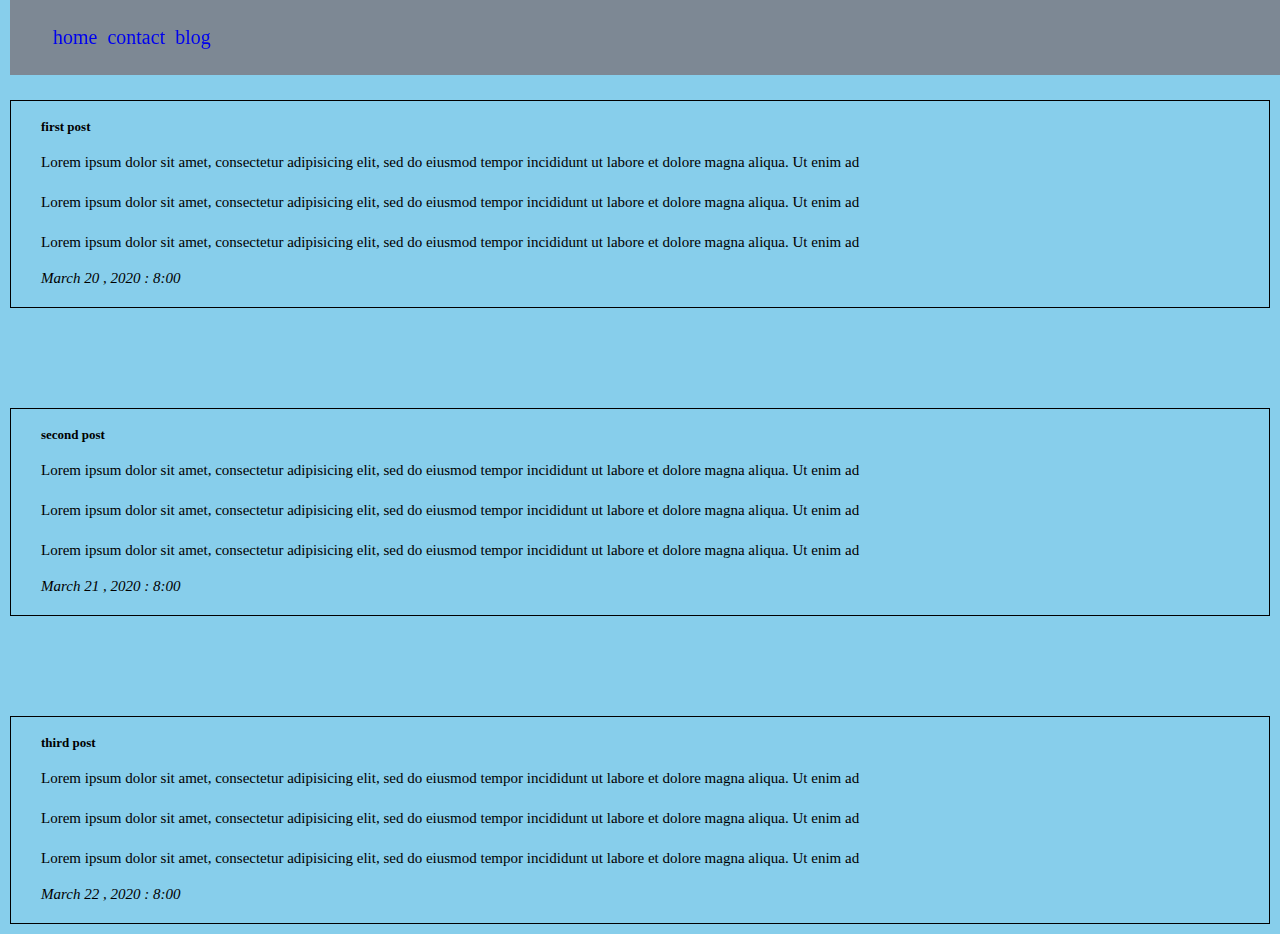
==== blog.html @ aa91e64b "commited" ====
<!DOCTYPE html>
<html>
<head>
	<meta charset="utf-8">
	<meta name="viewport" content="width=device-width">
	<title>zemichael blog</title>
	<link rel="stylesheet" type="text/css" href="css/style.css">
	
</head>
<body>
	<HEADER>
		<nav>
			<ul>
				<li> <a href="index.html">home</a></li>
				<li> <a href="contact.html">contact</a></li>
				<li> <a href="blog.html">blog</a></li>
			</ul>
		</nav>
	</HEADER>
	<div id="content">
	<section>
		
	<p class="title">first post</p>
	<article>
	<p>
		Lorem ipsum dolor sit amet, consectetur adipisicing elit, sed do eiusmod
		tempor incididunt ut labore et dolore magna aliqua. Ut enim ad 
	</p>
	<p>
		Lorem ipsum dolor sit amet, consectetur adipisicing elit, sed do eiusmod
		tempor incididunt ut labore et dolore magna aliqua. Ut enim ad 
	</p>
	<p>
		Lorem ipsum dolor sit amet, consectetur adipisicing elit, sed do eiusmod
		tempor incididunt ut labore et dolore magna aliqua. Ut enim ad 
	</p>



	</article>
	<p class="date">March 20 , 2020 : 8:00</p>


	</section>
	<section>
		
	<p class="title">second post</p>
	<article>
	<p>

		Lorem ipsum dolor sit amet, consectetur adipisicing elit, sed do eiusmod
		tempor incididunt ut labore et dolore magna aliqua. Ut enim ad 
	</p>
	<p>
		Lorem ipsum dolor sit amet, consectetur adipisicing elit, sed do eiusmod
		tempor incididunt ut labore et dolore magna aliqua. Ut enim ad 
	</p>
	<p>
		Lorem ipsum dolor sit amet, consectetur adipisicing elit, sed do eiusmod
		tempor incididunt ut labore et dolore magna aliqua. Ut enim ad 
	</p>



	</article>
	<p class="date">March 21 , 2020 : 8:00</p>


	</section>
	<section>
		
	<p class="title">third post</p>
	<article>
	<p>
		Lorem ipsum dolor sit amet, consectetur adipisicing elit, sed do eiusmod
		tempor incididunt ut labore et dolore magna aliqua. Ut enim ad 
	</p>
	<p>
		Lorem ipsum dolor sit amet, consectetur adipisicing elit, sed do eiusmod
		tempor incididunt ut labore et dolore magna aliqua. Ut enim ad 
	</p>
	<p>
		Lorem ipsum dolor sit amet, consectetur adipisicing elit, sed do eiusmod
		tempor incididunt ut labore et dolore magna aliqua. Ut enim ad 
	</p>



	</article>
	<p class="date">March 22 , 2020 : 8:00</p>


	</section>





	</div>




</body>
</html>
---- css/style.css ----
{
	padding: 0;
	margin: 0;
}

body{
	background-color:  skyblue;
	margin: 10px;
}
header{
	background-color: rgba(119,90,90,0.6);
	position: fixed;
	top: 0px;
	width: 100%;
}
section{
	margin-top:100px ; 
	border: solid 1px;
	padding: 5px 30px;
	font-family: cambria,cochin,georgia;
	
}
article{
	line-height: 25px;
	text-align: justify;
	font-size: 15px;
}
.title
{
	font-size: 13px;
	font-weight: bold;
}
.date
{
	text-transform: capitalize;
	font-style: italic;
	font-size: 15px;
}
nav > ul > li{
	display: inline-block;
	padding: 10px 3px;
	font-size: 20px;
}
nav > ul > li>a{
	text-decoration: none;
}
nav > ul > li:hover{

}

img{
	width: 400px;
	height: 400px;
	border-radius: 100%;
	float: left;
	margin-right: 10px;
}
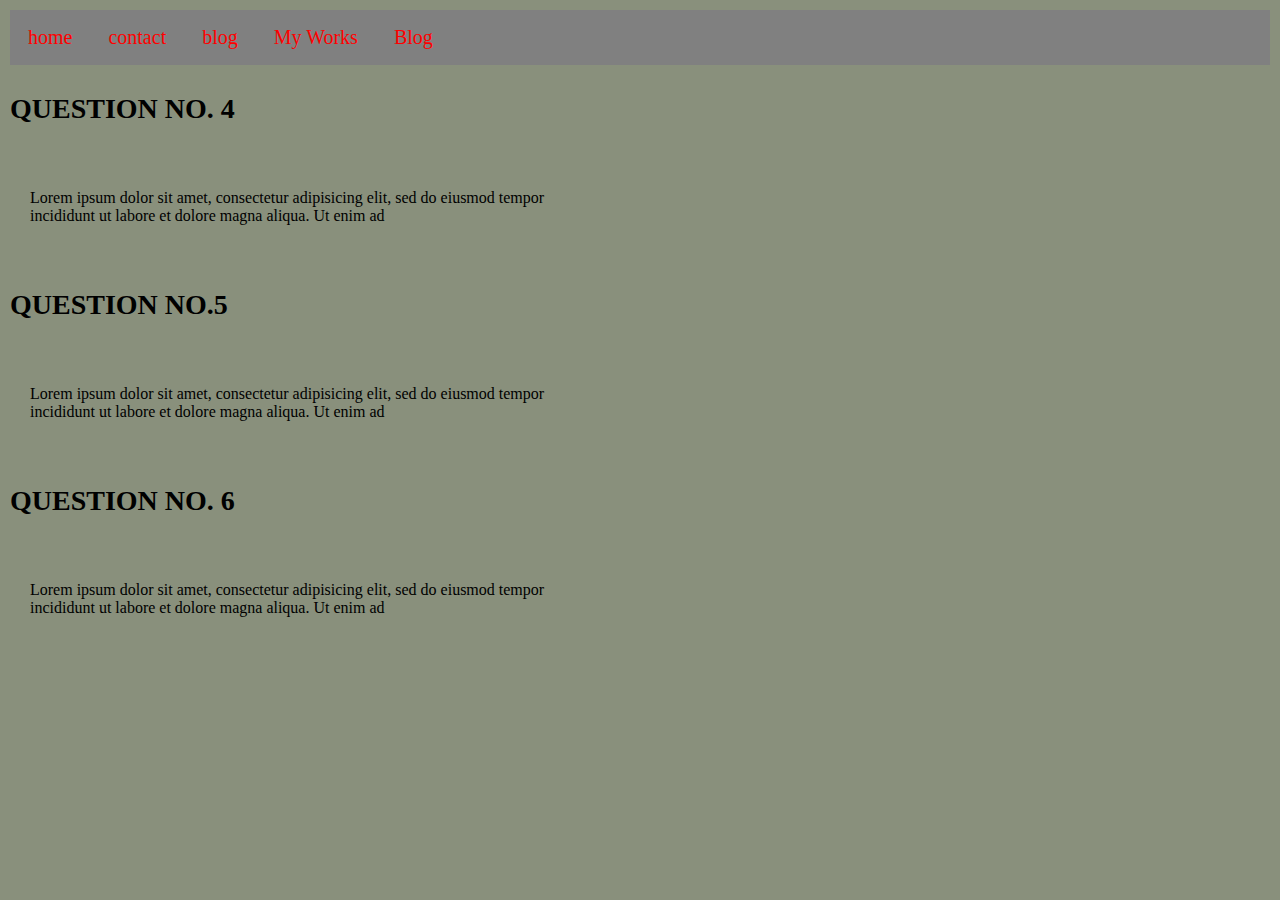
==== commit 5a489286: "commited" ====
--- a/blog.html
+++ b/blog.html
@@ -3,103 +3,49 @@
 <head>
 	<meta charset="utf-8">
 	<meta name="viewport" content="width=device-width">
-	<title>zemichael blog</title>
-	<link rel="stylesheet" type="text/css" href="css/style.css">
+	<title>Zemichael Amsalu</title>
+	<link rel="stylesheet" type="text/css" href="css/blog.css">
 	
 </head>
-<body>
-	<HEADER>
-		<nav>
-			<ul>
-				<li> <a href="index.html">home</a></li>
-				<li> <a href="contact.html">contact</a></li>
-				<li> <a href="blog.html">blog</a></li>
-			</ul>
-		</nav>
-	</HEADER>
-	<div id="content">
-	<section>
+<body class="body">
+
+		<div class="nav">
+				<a href="index.html">home</a>
+				<a href="contact.html">contact</a>
+				<a href="blog.html">blog</a>
+				<a href="myworks.html">My Works</a>
+				<a href="blog.html">Blog</a>
+		</div>
 		
-	<p class="title">first post</p>
-	<article>
+	
+		
+	<h3>QUESTION NO. 4</h3>
+	<div class="body2">
+	<div class="intro">
 	<p>
 		Lorem ipsum dolor sit amet, consectetur adipisicing elit, sed do eiusmod
 		tempor incididunt ut labore et dolore magna aliqua. Ut enim ad 
 	</p>
+	</div>
+	<h3>QUESTION NO.5</h3>
+	<div class="intro">
 	<p>
 		Lorem ipsum dolor sit amet, consectetur adipisicing elit, sed do eiusmod
 		tempor incididunt ut labore et dolore magna aliqua. Ut enim ad 
 	</p>
+	</div>
+	<h3>QUESTION NO. 6</h3>
+	<div class="intro">
+	
 	<p>
 		Lorem ipsum dolor sit amet, consectetur adipisicing elit, sed do eiusmod
 		tempor incididunt ut labore et dolore magna aliqua. Ut enim ad 
 	</p>
+	</div>
+
+</div>
+</body>
+</html>
 
 
-
-	</article>
-	<p class="date">March 20 , 2020 : 8:00</p>
-
-
-	</section>
-	<section>
-		
-	<p class="title">second post</p>
-	<article>
-	<p>
-
-		Lorem ipsum dolor sit amet, consectetur adipisicing elit, sed do eiusmod
-		tempor incididunt ut labore et dolore magna aliqua. Ut enim ad 
-	</p>
-	<p>
-		Lorem ipsum dolor sit amet, consectetur adipisicing elit, sed do eiusmod
-		tempor incididunt ut labore et dolore magna aliqua. Ut enim ad 
-	</p>
-	<p>
-		Lorem ipsum dolor sit amet, consectetur adipisicing elit, sed do eiusmod
-		tempor incididunt ut labore et dolore magna aliqua. Ut enim ad 
-	</p>
-
-
-
-	</article>
-	<p class="date">March 21 , 2020 : 8:00</p>
-
-
-	</section>
-	<section>
-		
-	<p class="title">third post</p>
-	<article>
-	<p>
-		Lorem ipsum dolor sit amet, consectetur adipisicing elit, sed do eiusmod
-		tempor incididunt ut labore et dolore magna aliqua. Ut enim ad 
-	</p>
-	<p>
-		Lorem ipsum dolor sit amet, consectetur adipisicing elit, sed do eiusmod
-		tempor incididunt ut labore et dolore magna aliqua. Ut enim ad 
-	</p>
-	<p>
-		Lorem ipsum dolor sit amet, consectetur adipisicing elit, sed do eiusmod
-		tempor incididunt ut labore et dolore magna aliqua. Ut enim ad 
-	</p>
-
-
-
-	</article>
-	<p class="date">March 22 , 2020 : 8:00</p>
-
-
-	</section>
-
-
-
-
-
-	</div>
-
-
-
-
-</body>
-</html>+	--- a/css/blog.css
+++ b/css/blog.css
@@ -0,0 +1,51 @@
+{
+	padding: 0;
+	margin: 0;
+}
+
+body{
+	font-family: Cantarell, 'Open Sans', 'Helvetica Neue';
+	background-color: rgb(137, 144, 124);
+	margin: 10px;
+}
+.nav{
+    overflow: hidden;
+    background-color: gray;
+}
+.nav a{
+    float: left;
+    display: block;
+    color: red;
+    text-align: center;
+    font-size: 20px;
+    padding: 16px 18px;
+    text-decoration: none;
+}
+
+.nav a:hover{
+    background-color: #fff;
+    color: black;
+}
+.body2:after{
+	content:"";
+	display: table;
+    clear: both;
+}
+.body2 .intro{
+    
+    width: 45%;
+    padding: 20px;
+}
+nav{
+    background-color: gray;
+}
+h3{
+   font-family: Cantarell, 'Open Sans', 'Helvetica Neue';
+   font-size: 28px
+
+}
+.body2 .intro .p{
+    font-family: 'Open Sans', 'Helvetica Neue'
+    font-size:22px;
+    text-align: justify;
+}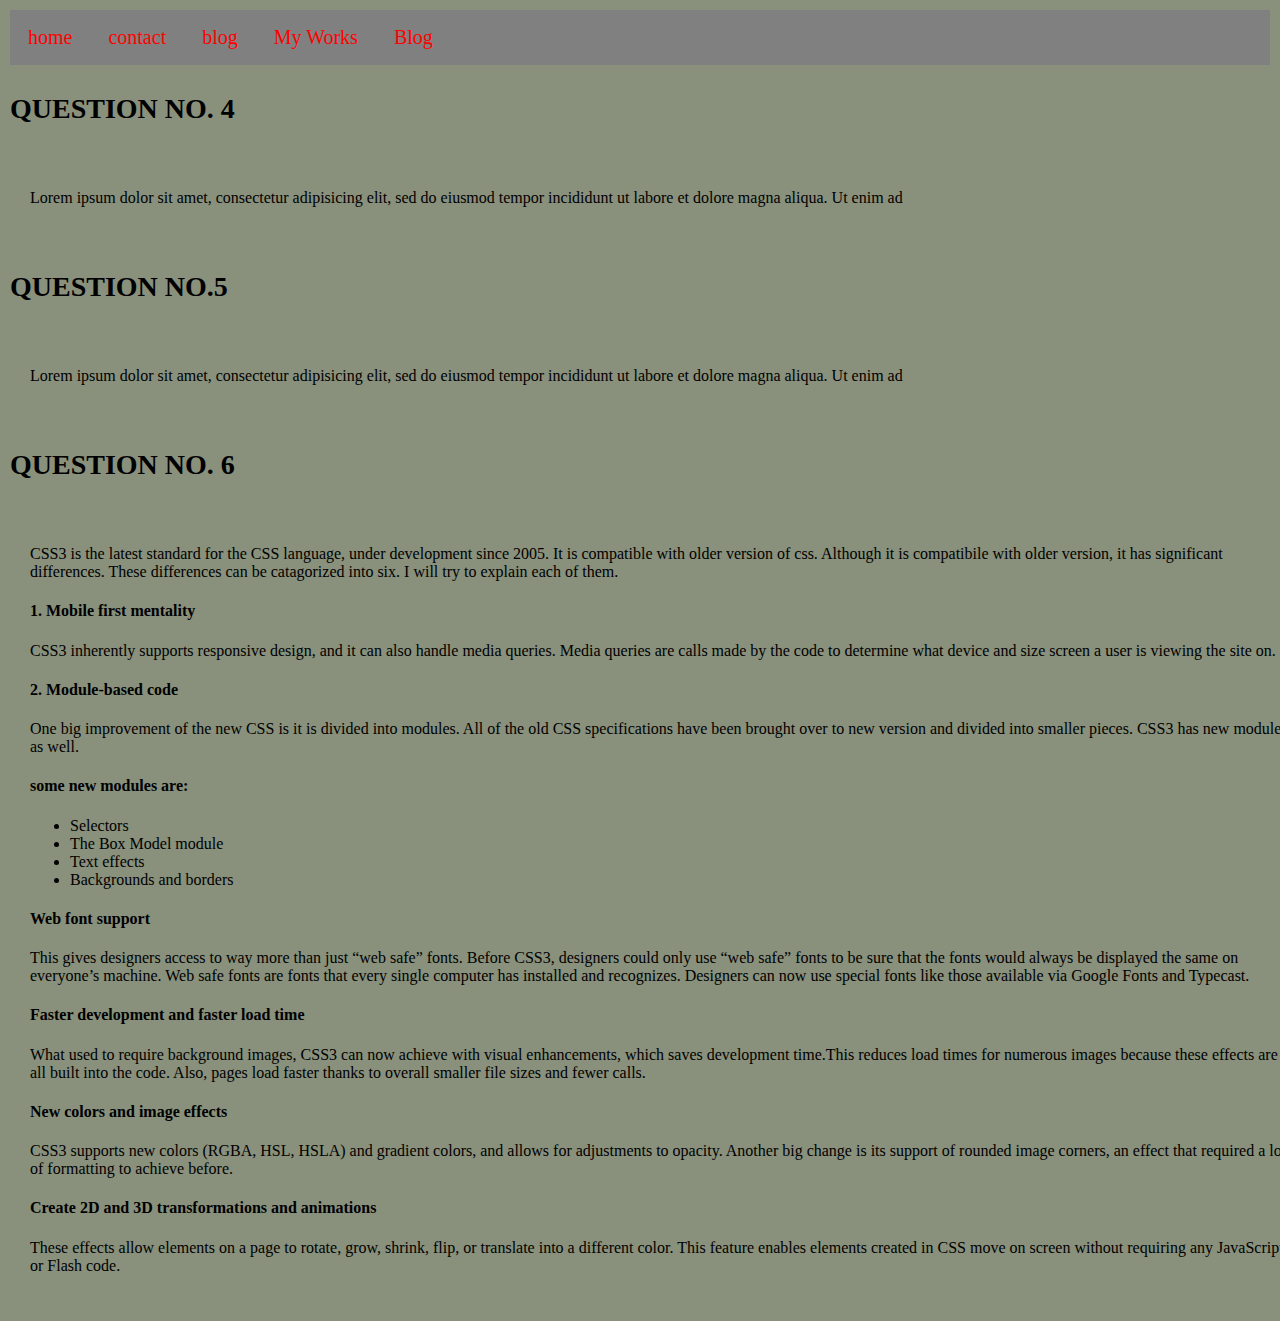
==== commit 05ebacb7: "commited" ====
--- a/blog.html
+++ b/blog.html
@@ -38,8 +38,29 @@
 	<div class="intro">
 	
 	<p>
-		Lorem ipsum dolor sit amet, consectetur adipisicing elit, sed do eiusmod
-		tempor incididunt ut labore et dolore magna aliqua. Ut enim ad 
+		CSS3 is the latest standard for the CSS language, under development since 2005. It is compatible with older version of css. Although
+		it is compatibile with older version, it has significant differences. These differences can be catagorized into six. I will try to explain each of them.
+		<h4>1. Mobile first mentality</h4>
+		CSS3 inherently supports responsive design, and it can also handle media queries. Media queries are calls made by the code to determine what device and size screen a user is viewing the site on.
+		<h4>2. Module-based code</h4>
+		One big improvement of the new CSS is it is divided into modules. All of the old CSS specifications have been  brought over to new version and divided into smaller pieces. CSS3 has new modules as well.
+		<h4>some new modules are:</h4>
+		<ul>
+			<li>Selectors</li>
+			<li>The Box Model module</li>
+			<li>Text effects</li>
+			<li>Backgrounds and borders</li>
+		</ul>
+		<h4>Web font support</h4>
+		This gives designers access to way more than just “web safe” fonts.
+		Before CSS3, designers could only use “web safe” fonts to be sure that the fonts would always be displayed the same on everyone’s machine. Web safe fonts are fonts that every single computer has installed and recognizes. Designers can now use special fonts like those available via Google Fonts and Typecast.
+		<h4>Faster development and faster load time</h4>
+		What used to require background images, CSS3 can now achieve with visual enhancements, which saves development time.This reduces load times for numerous images because these effects are all built into the code. Also, pages load faster thanks to overall smaller file sizes and fewer calls.
+		<h4>New colors and image effects</h4>
+		CSS3 supports new colors (RGBA, HSL, HSLA) and gradient colors, and allows for adjustments to opacity.  Another big change is its support of rounded image corners, an effect that required a lot of formatting to achieve before.
+		<h4>Create 2D and 3D transformations and animations</h4>
+		These effects allow elements on a page to rotate, grow, shrink, flip, or translate into a different color. This feature enables elements created in CSS move on screen without requiring any JavaScript or Flash code. 
+
 	</p>
 	</div>
 
--- a/css/blog.css
+++ b/css/blog.css
@@ -33,7 +33,7 @@
 }
 .body2 .intro{
     
-    width: 45%;
+    width: 100%;
     padding: 20px;
 }
 nav{
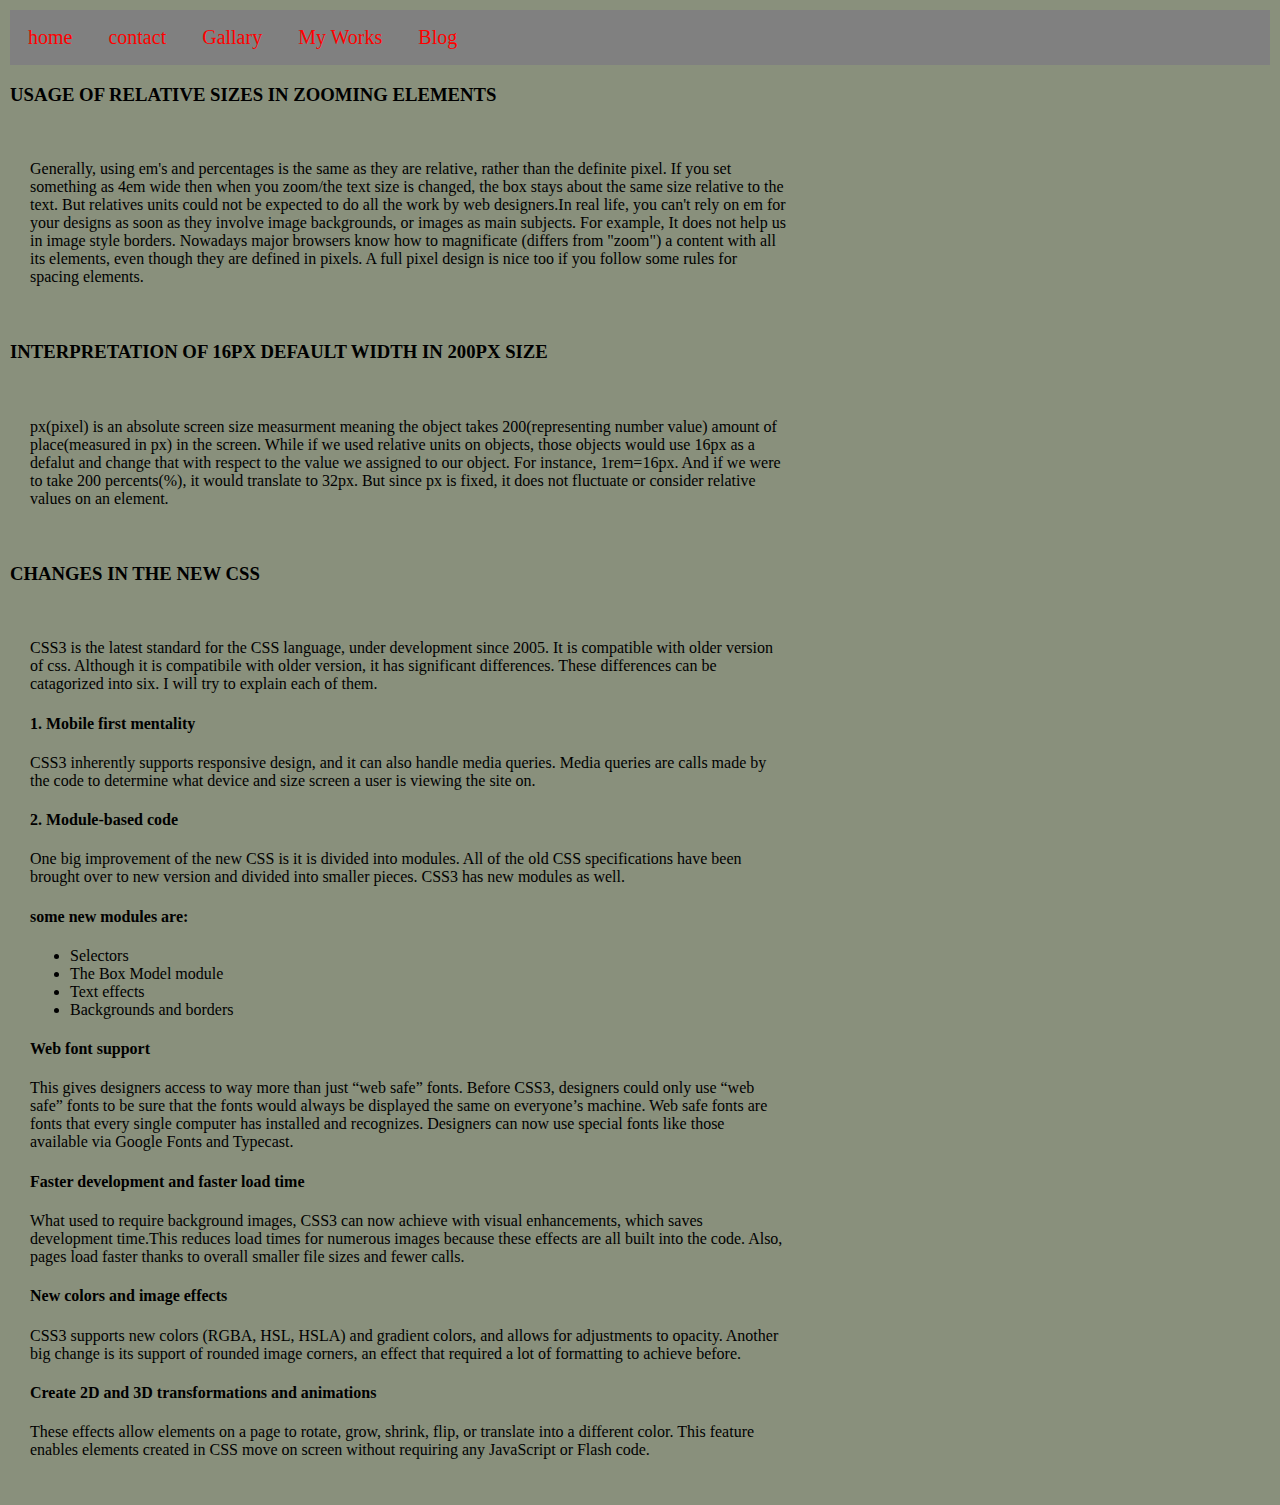
==== commit f870b474: "commited" ====
--- a/blog.html
+++ b/blog.html
@@ -12,29 +12,36 @@
 		<div class="nav">
 				<a href="index.html">home</a>
 				<a href="contact.html">contact</a>
-				<a href="blog.html">blog</a>
+				<a href="gallary.html">Gallary</a>
 				<a href="myworks.html">My Works</a>
 				<a href="blog.html">Blog</a>
 		</div>
 		
 	
 		
-	<h3>QUESTION NO. 4</h3>
+	<h3>USAGE OF RELATIVE SIZES IN ZOOMING ELEMENTS</h3>
 	<div class="body2">
 	<div class="intro">
 	<p>
-		Lorem ipsum dolor sit amet, consectetur adipisicing elit, sed do eiusmod
-		tempor incididunt ut labore et dolore magna aliqua. Ut enim ad 
+		Generally, using em's and percentages is the same as they are relative, rather than the definite pixel. If you set something as 4em wide then when you zoom/the text size is changed, the box stays about the same size relative to the text.
+		
+		But relatives units could not be expected to do all the work by web designers.In real life, you can't rely on em for your designs as soon as they involve image backgrounds, or images as main subjects.
+		For example, It does not help us in image style borders.
+
+		Nowadays major browsers know how to magnificate (differs from "zoom") a content with all its elements, even though they are defined in pixels. A full pixel design is nice too if you follow some rules for spacing elements. 
 	</p>
 	</div>
-	<h3>QUESTION NO.5</h3>
+	<h3>INTERPRETATION OF 16PX DEFAULT WIDTH IN 200PX SIZE</h3>
 	<div class="intro">
 	<p>
-		Lorem ipsum dolor sit amet, consectetur adipisicing elit, sed do eiusmod
-		tempor incididunt ut labore et dolore magna aliqua. Ut enim ad 
+		px(pixel) is an absolute screen size measurment meaning the object takes 200(representing number value) amount of place(measured in px) in the screen. While if we used relative units on objects, those objects would use 16px as a defalut and change that with respect to the value we assigned to our object. For instance, 1rem=16px. And if we were to take  200 percents(%), it would translate to 32px.
+
+		But since px is fixed, it does not fluctuate or consider relative values on an element.
+		
+
 	</p>
 	</div>
-	<h3>QUESTION NO. 6</h3>
+	<h3>CHANGES IN THE NEW CSS</h3>
 	<div class="intro">
 	
 	<p>
--- a/css/blog.css
+++ b/css/blog.css
@@ -33,8 +33,9 @@
 }
 .body2 .intro{
     
-    width: 100%;
+    width: 60%;
     padding: 20px;
+
 }
 nav{
     background-color: gray;
@@ -42,7 +43,7 @@
 h3{
    font-family: Cantarell, 'Open Sans', 'Helvetica Neue';
    font-size: 28px
-
+   text-align:center;
 }
 .body2 .intro .p{
     font-family: 'Open Sans', 'Helvetica Neue'
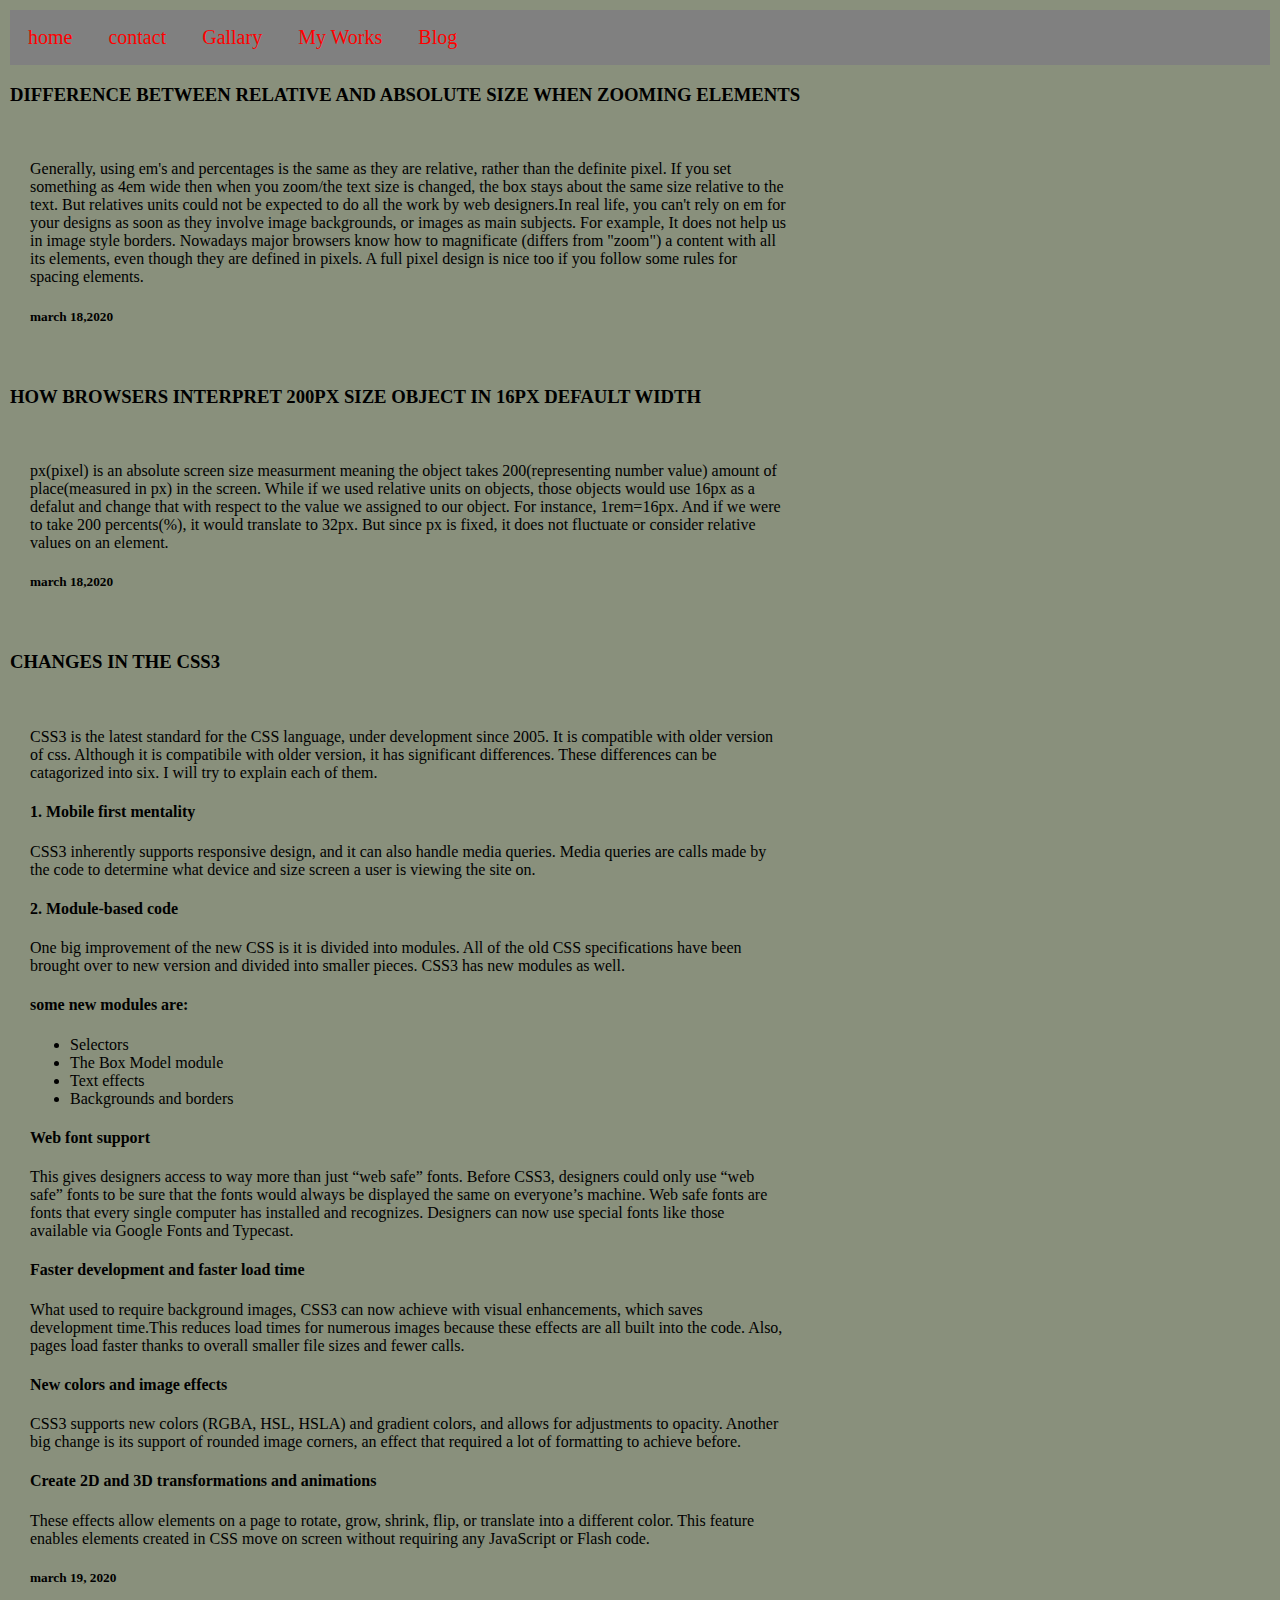
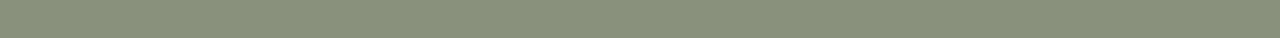
==== commit 4b8d02e8: "commited" ====
--- a/blog.html
+++ b/blog.html
@@ -19,7 +19,7 @@
 		
 	
 		
-	<h3>USAGE OF RELATIVE SIZES IN ZOOMING ELEMENTS</h3>
+	<h3>DIFFERENCE BETWEEN RELATIVE AND ABSOLUTE SIZE WHEN ZOOMING ELEMENTS</h3>
 	<div class="body2">
 	<div class="intro">
 	<p>
@@ -28,20 +28,24 @@
 		But relatives units could not be expected to do all the work by web designers.In real life, you can't rely on em for your designs as soon as they involve image backgrounds, or images as main subjects.
 		For example, It does not help us in image style borders.
 
-		Nowadays major browsers know how to magnificate (differs from "zoom") a content with all its elements, even though they are defined in pixels. A full pixel design is nice too if you follow some rules for spacing elements. 
+		Nowadays major browsers know how to magnificate (differs from "zoom") a content with all its elements, even though they are defined in pixels. A full pixel design is nice too if you follow some rules for spacing elements.
+
+		<h5>march 18,2020</h5> 
 	</p>
 	</div>
-	<h3>INTERPRETATION OF 16PX DEFAULT WIDTH IN 200PX SIZE</h3>
+	<h3>HOW BROWSERS INTERPRET 200PX SIZE OBJECT IN 16PX DEFAULT WIDTH </h3>
 	<div class="intro">
 	<p>
 		px(pixel) is an absolute screen size measurment meaning the object takes 200(representing number value) amount of place(measured in px) in the screen. While if we used relative units on objects, those objects would use 16px as a defalut and change that with respect to the value we assigned to our object. For instance, 1rem=16px. And if we were to take  200 percents(%), it would translate to 32px.
 
 		But since px is fixed, it does not fluctuate or consider relative values on an element.
+
+		<h5>march 18,2020</h5>
 		
 
 	</p>
 	</div>
-	<h3>CHANGES IN THE NEW CSS</h3>
+	<h3>CHANGES IN THE CSS3</h3>
 	<div class="intro">
 	
 	<p>
@@ -68,6 +72,8 @@
 		<h4>Create 2D and 3D transformations and animations</h4>
 		These effects allow elements on a page to rotate, grow, shrink, flip, or translate into a different color. This feature enables elements created in CSS move on screen without requiring any JavaScript or Flash code. 
 
+		<h5>march 19, 2020</h5>
+
 	</p>
 	</div>
 
